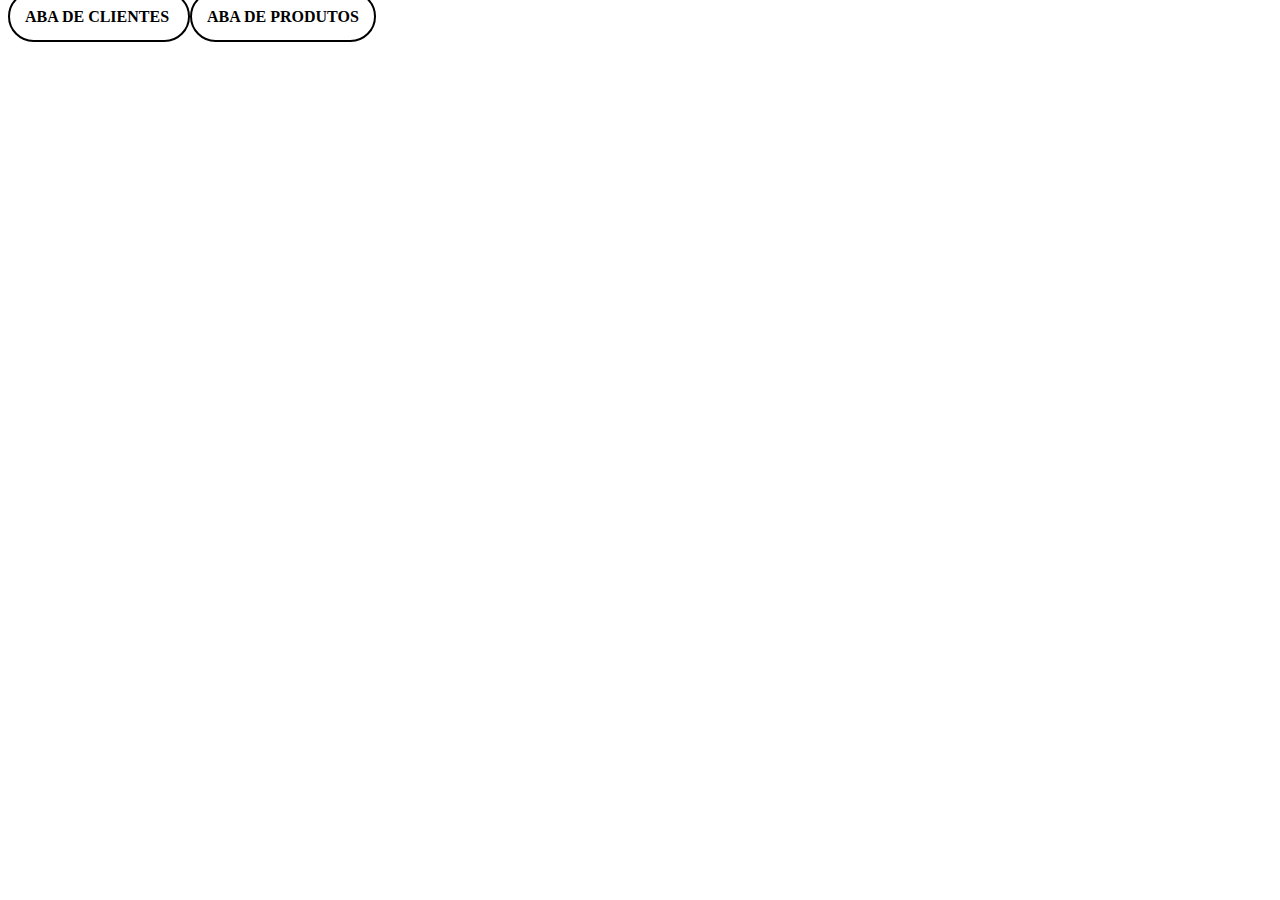
==== App/View/Modules/Index.html @ 00440f67 "Primeiro commit." ====
<!DOCTYPE html>
<html lang="pt-br">

    <head>

        <meta charset="UTF-8">
        <meta name="viewport" content="width=device-width, initial-scale=1.0">

        <link rel="icon" type="image/x-icon" sizes="512x512" href="./View/Assets/Images/Favicon.png">

        <link rel="stylesheet" type="text/css" href="./View/Assets/CSS/Global.css">

        <title> Tela Inicial </title>

        <style>

            body {

                flex-direction: column;
                gap: 50px;

            }

            a {

                background-color: transparent;
                border: 2px solid #000000;
                border-radius: 50px;
                font-weight: bolder;
                color: #000000;
                text-decoration: none;
                text-transform: uppercase;
                padding: 15px;
                transition: 0.5s;

            }

            a:hover {

                background-color: #000000;
                color: #FFFFFF;

            }

        </style>

    </head>

    <body>

        <a href="/client"> Aba de Clientes </a>

        <a href="/product"> Aba de Produtos </a>
        
    </body>

</html>
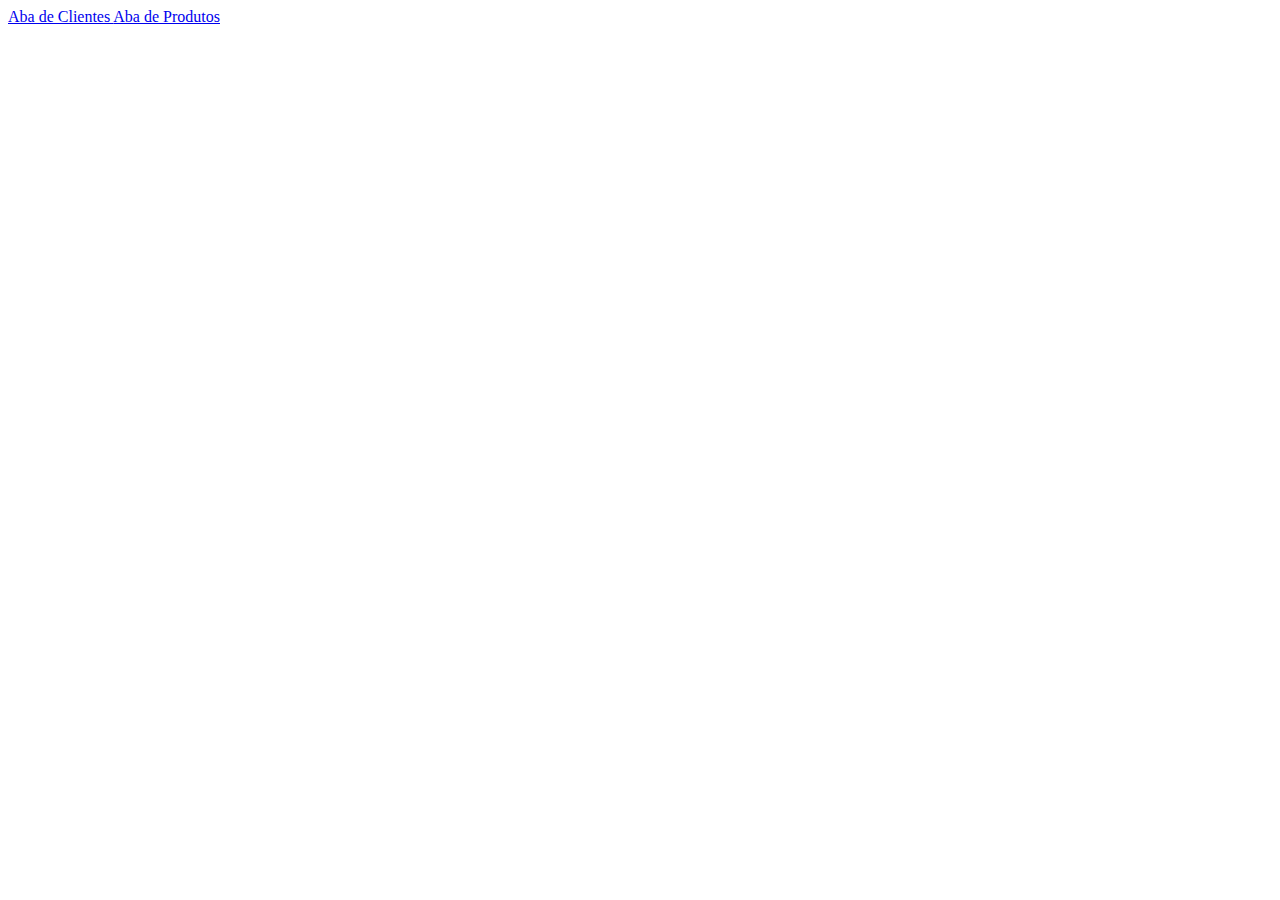
==== commit 86f4866a: "feat: Implementando páginas de cadastro." ====
--- a/App/View/Modules/Index.html
+++ b/App/View/Modules/Index.html
@@ -16,29 +16,7 @@
 
             body {
 
-                flex-direction: column;
                 gap: 50px;
-
-            }
-
-            a {
-
-                background-color: transparent;
-                border: 2px solid #000000;
-                border-radius: 50px;
-                font-weight: bolder;
-                color: #000000;
-                text-decoration: none;
-                text-transform: uppercase;
-                padding: 15px;
-                transition: 0.5s;
-
-            }
-
-            a:hover {
-
-                background-color: #000000;
-                color: #FFFFFF;
 
             }
 
